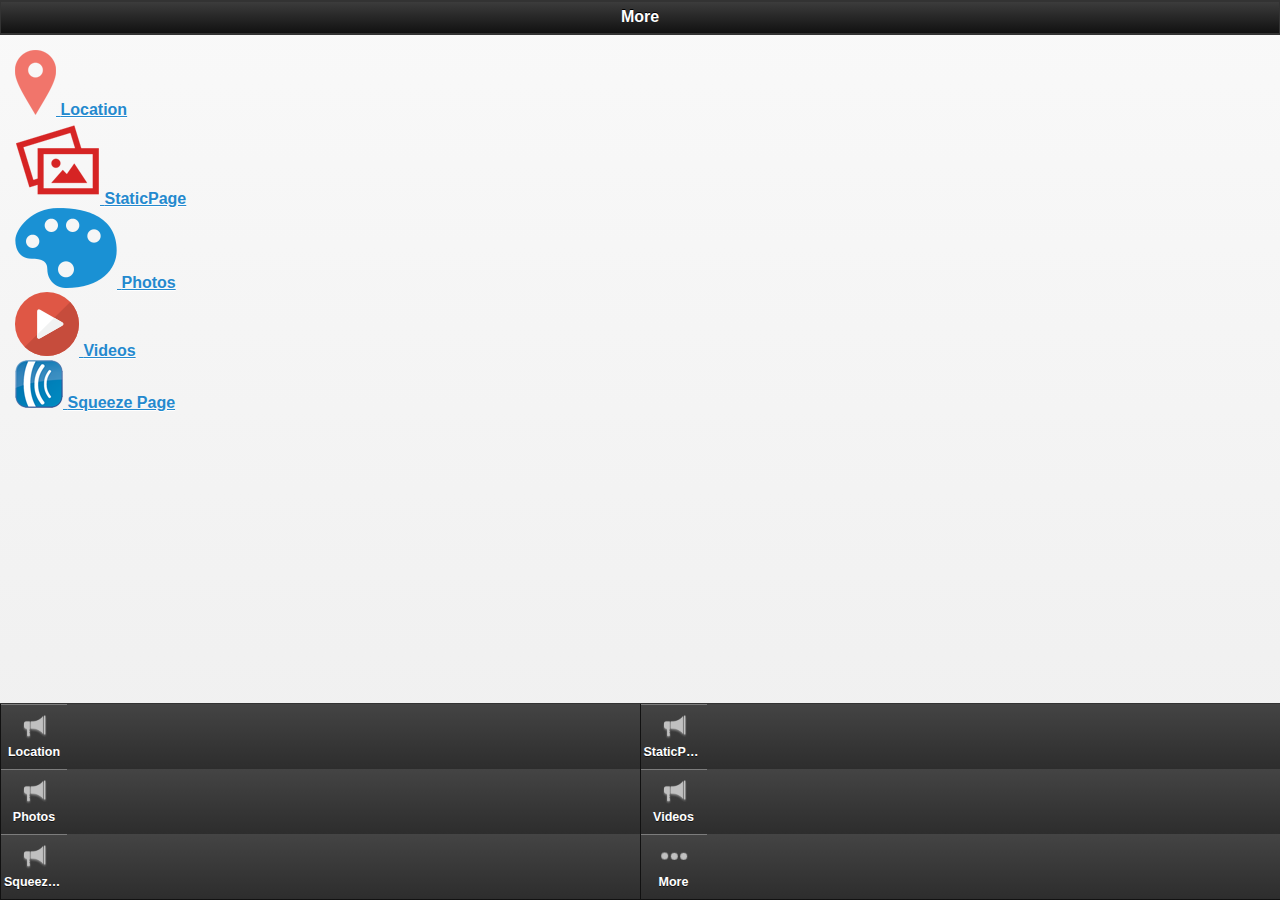
==== more.html @ b7772c56 "shelovessports_CorneliusMD_849" ====
<html>

    <head>

        <meta name="viewport" content="width=device-width, initial-scale=1"> 

        <link rel="stylesheet" href="jquery/jquery.mobile-1.1.0.min.css" />

        <link rel="stylesheet" href="theme.css" />

       

        <script src="jquery-1.6.4.min.js"></script>

        <script src="jquery/jquery.mobile-1.1.0.js"></script>

        <script>

       if( (navigator.userAgent.match(/iPhone/i)) || (navigator.userAgent.match(/iPod/i)) || (navigator.userAgent.match(/Android/i)) ){

        

        	$.getScript("cordova-2.0.0.js");

			$.getScript("phonegap.js");

			$.getScript("PushNotification.js");			

		}

		</script>



   



        

        <style type="text/css">

            .clipout{

                display: inline;

                position:relative;

                width:30px;

                height:30px;

            }

            .clipin{

                display: inline;

                position:absolute;

                clip:rect(20px,55px,50px,5px);

                top:-25px;

                left:-25px;

            }

        </style>

        <!--Turn off notification-->

    </head>

    <body>



        <div data-role="page">



            <div data-role="header">

                <div class="ui-bar ui-bar-a"><center><h1>More</h1></center>

                </div>

            </div>



            <div data-role="content">

                <div class="right_menu">

			<div class="app_feature_list">
			<a class="item link" href="location_4475.html"  rel="external" data-ajax="flase"  >
																	<img src="images/location.png " />
										</a>
		<a href="location_4475.html"  rel="external" data-ajax="flase"  >
				<label>Location</label>
		</a>
	</div>

			<div class="app_feature_list">
			<a class="item link" href="staticpage_4476.html"  rel="external" data-ajax="flase"  >
																	<img src="images/staticpage.png " />
										</a>
		<a href="staticpage_4476.html"  rel="external" data-ajax="flase"  >
				<label>StaticPage</label>
		</a>
	</div>

			<div class="app_feature_list">
			<a class="item link" href="photosub_4477.html"  rel="external" data-ajax="flase"  >
																	<img src="images/photosub.png " />
										</a>
		<a href="photosub_4477.html"  rel="external" data-ajax="flase"  >
				<label>Photos</label>
		</a>
	</div>

			<div class="app_feature_list">
			<a class="item link" href="video_4478.html"  rel="external" data-ajax="flase"  >
																	<img src="images/video.png " />
										</a>
		<a href="video_4478.html"  rel="external" data-ajax="flase"  >
				<label>Videos</label>
		</a>
	</div>

			<div class="app_feature_list">
			<a class="item link" href="aweber_4479.html"  rel="external" data-ajax="flase"  >
																	<img src="images/aweber.png " />
										</a>
		<a href="aweber_4479.html"  rel="external" data-ajax="flase"  >
				<label>Squeeze Page</label>
		</a>
	</div>

	
</div>


            </div><!-- /content -->





            <style> .nav-glyphish-example .ui-btn .ui-btn-inner { padding-top: 40px !important; width: 60px!important;}		.nav-glyphish-example .ui-btn .ui-icon { width: 30px!important; height: 30px!important; margin-left: -15px !important; box-shadow: none!important; -moz-box-shadow: none!important; -webkit-box-shadow: none!important; -webkit-border-radius: 0 !important; border-radius: 0 !important; }#tab1 .ui-icon { background:  url("icons_tech_1579.png") 50% 50% no-repeat; background-size: 50px 50px; }#tab2 .ui-icon { background:  url("icons_communication_1092.png") 50% 50% no-repeat; background-size: 50px 50px; }#tab3 .ui-icon { background:  url("64Px_-_504-11.png") 50% 50% no-repeat; background-size: 30px 30px; }#tab4 .ui-icon { background:  url("64Px_-_504-210.png") 50% 50% no-repeat; background-size: 30px 30px; }#tab5 .ui-icon { background:  url("more.png") 50% 50% no-repeat; background-size: 30px 30px; }</style>

            <div data-role="footer" data-position="fixed" class="nav-glyphish-example" data-id="myfooter" data-theme="a" data-tap-toggle="false"><div data-role="navbar" class="nav-glyphish-example"><ul><li><a href="location_4475.html" id="tab2" data-icon="custom" rel="external"  data-gourl="location_4475.html" class="" onclick="window.open('location_4475.html','_self', 'location=yes')">Location</a></li><li><a href="staticpage_4476.html" id="tab2" data-icon="custom" rel="external"  data-gourl="staticpage_4476.html" class="" onclick="window.open('staticpage_4476.html','_self', 'location=yes')">StaticPage</a></li><li><a href="photosub_4477.html" id="tab2" data-icon="custom" rel="external"  data-gourl="photosub_4477.html" class="" onclick="window.open('photosub_4477.html','_self', 'location=yes')">Photos</a></li><li><a href="video_4478.html" id="tab2" data-icon="custom" rel="external"  data-gourl="video_4478.html" class="" onclick="window.open('video_4478.html','_self', 'location=yes')">Videos</a></li><li><a href="aweber.html" id="tab2" data-icon="custom" rel="external"  data-gourl="aweber.html" class="" onclick="window.open('aweber.html','_self', 'location=yes')">Squeeze Page</a></li><li><a href="more.html" id="tab5" data-icon="custom" rel="external">More</a></li></ul></div></div>

        </div>	

    </body>

</html>
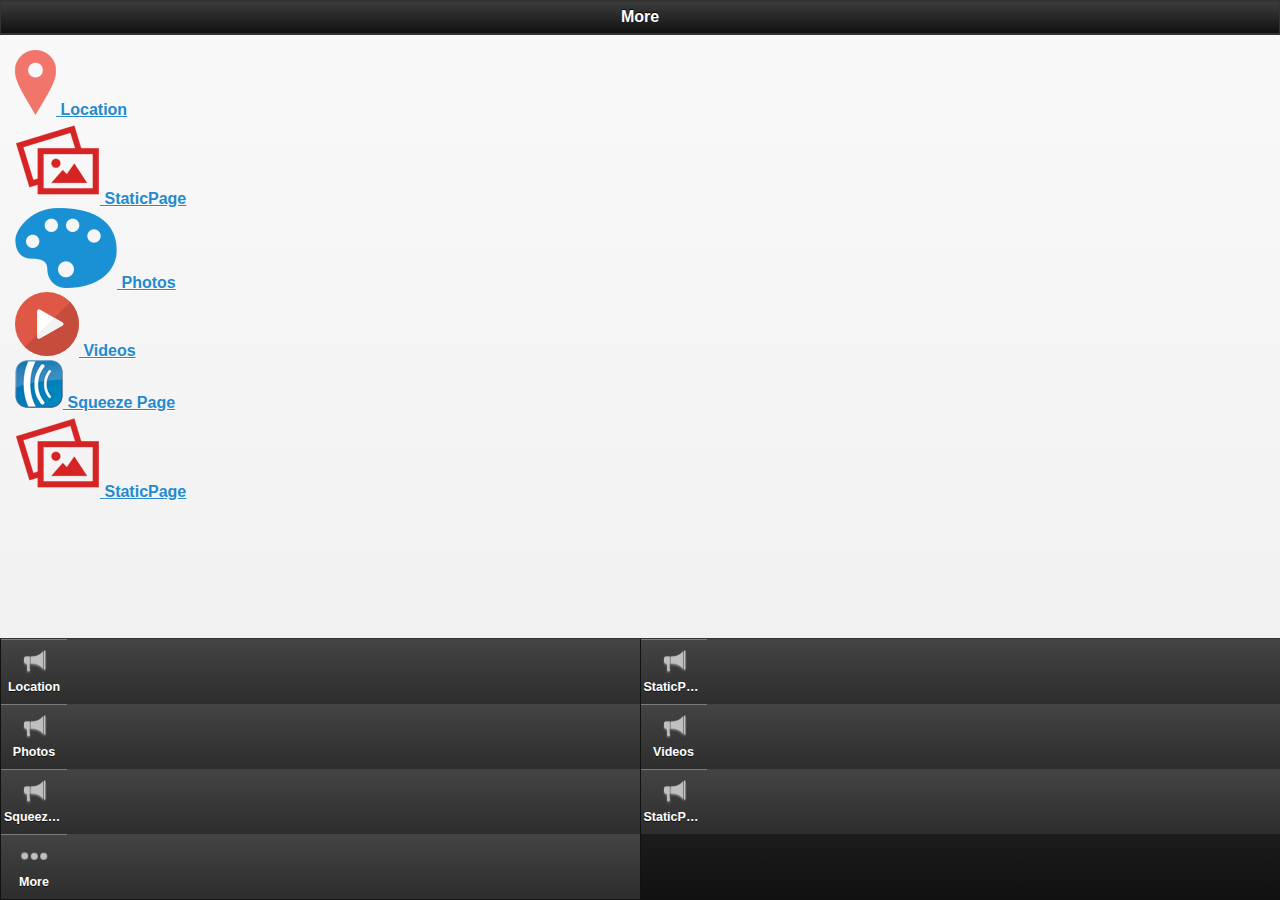
==== commit c3bbce75: "shelovessports_CorneliusMD_849" ====
--- a/more.html
+++ b/more.html
@@ -139,6 +139,15 @@
 		</a>
 	</div>
 
+			<div class="app_feature_list">
+			<a class="item link" href="staticpage_4480.html"  rel="external" data-ajax="flase"  >
+																	<img src="images/staticpage.png " />
+										</a>
+		<a href="staticpage_4480.html"  rel="external" data-ajax="flase"  >
+				<label>StaticPage</label>
+		</a>
+	</div>
+
 	
 </div>
 
@@ -151,7 +160,7 @@
 
             <style> .nav-glyphish-example .ui-btn .ui-btn-inner { padding-top: 40px !important; width: 60px!important;}		.nav-glyphish-example .ui-btn .ui-icon { width: 30px!important; height: 30px!important; margin-left: -15px !important; box-shadow: none!important; -moz-box-shadow: none!important; -webkit-box-shadow: none!important; -webkit-border-radius: 0 !important; border-radius: 0 !important; }#tab1 .ui-icon { background:  url("icons_tech_1579.png") 50% 50% no-repeat; background-size: 50px 50px; }#tab2 .ui-icon { background:  url("icons_communication_1092.png") 50% 50% no-repeat; background-size: 50px 50px; }#tab3 .ui-icon { background:  url("64Px_-_504-11.png") 50% 50% no-repeat; background-size: 30px 30px; }#tab4 .ui-icon { background:  url("64Px_-_504-210.png") 50% 50% no-repeat; background-size: 30px 30px; }#tab5 .ui-icon { background:  url("more.png") 50% 50% no-repeat; background-size: 30px 30px; }</style>
 
-            <div data-role="footer" data-position="fixed" class="nav-glyphish-example" data-id="myfooter" data-theme="a" data-tap-toggle="false"><div data-role="navbar" class="nav-glyphish-example"><ul><li><a href="location_4475.html" id="tab2" data-icon="custom" rel="external"  data-gourl="location_4475.html" class="" onclick="window.open('location_4475.html','_self', 'location=yes')">Location</a></li><li><a href="staticpage_4476.html" id="tab2" data-icon="custom" rel="external"  data-gourl="staticpage_4476.html" class="" onclick="window.open('staticpage_4476.html','_self', 'location=yes')">StaticPage</a></li><li><a href="photosub_4477.html" id="tab2" data-icon="custom" rel="external"  data-gourl="photosub_4477.html" class="" onclick="window.open('photosub_4477.html','_self', 'location=yes')">Photos</a></li><li><a href="video_4478.html" id="tab2" data-icon="custom" rel="external"  data-gourl="video_4478.html" class="" onclick="window.open('video_4478.html','_self', 'location=yes')">Videos</a></li><li><a href="aweber.html" id="tab2" data-icon="custom" rel="external"  data-gourl="aweber.html" class="" onclick="window.open('aweber.html','_self', 'location=yes')">Squeeze Page</a></li><li><a href="more.html" id="tab5" data-icon="custom" rel="external">More</a></li></ul></div></div>
+            <div data-role="footer" data-position="fixed" class="nav-glyphish-example" data-id="myfooter" data-theme="a" data-tap-toggle="false"><div data-role="navbar" class="nav-glyphish-example"><ul><li><a href="location_4475.html" id="tab2" data-icon="custom" rel="external"  data-gourl="location_4475.html" class="" onclick="window.open('location_4475.html','_self', 'location=yes')">Location</a></li><li><a href="staticpage_4476.html" id="tab2" data-icon="custom" rel="external"  data-gourl="staticpage_4476.html" class="" onclick="window.open('staticpage_4476.html','_self', 'location=yes')">StaticPage</a></li><li><a href="photosub_4477.html" id="tab2" data-icon="custom" rel="external"  data-gourl="photosub_4477.html" class="" onclick="window.open('photosub_4477.html','_self', 'location=yes')">Photos</a></li><li><a href="video_4478.html" id="tab2" data-icon="custom" rel="external"  data-gourl="video_4478.html" class="" onclick="window.open('video_4478.html','_self', 'location=yes')">Videos</a></li><li><a href="aweber.html" id="tab2" data-icon="custom" rel="external"  data-gourl="aweber.html" class="" onclick="window.open('aweber.html','_self', 'location=yes')">Squeeze Page</a></li><li><a href="staticpage_4480.html" id="tab2" data-icon="custom" rel="external"  data-gourl="staticpage_4480.html" class="" onclick="window.open('staticpage_4480.html','_self', 'location=yes')">StaticPage</a></li><li><a href="more.html" id="tab5" data-icon="custom" rel="external">More</a></li></ul></div></div>
 
         </div>	
 
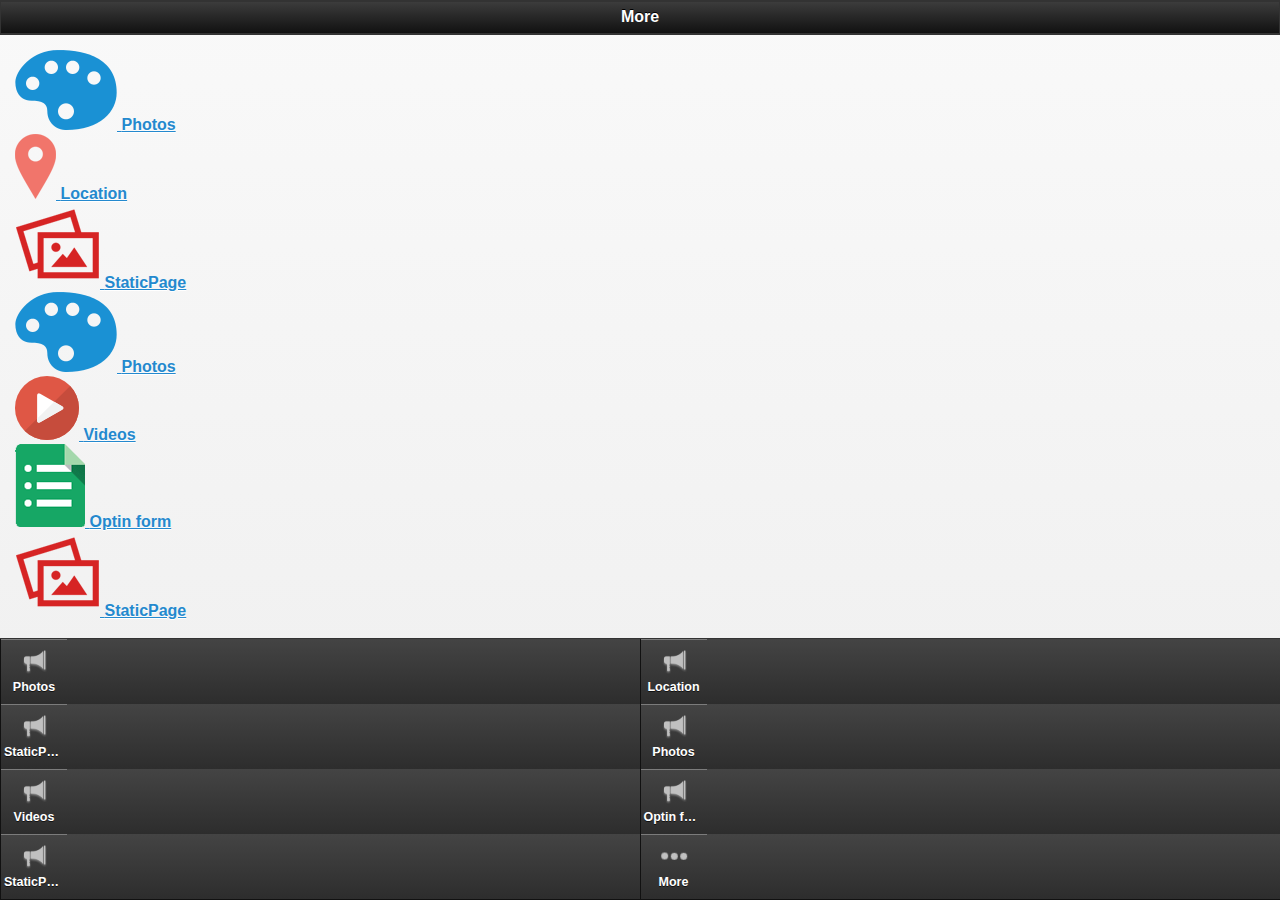
==== commit 652da810: "shelovessports_CorneliusMD_849" ====
--- a/more.html
+++ b/more.html
@@ -95,6 +95,15 @@
                 <div class="right_menu">
 
 			<div class="app_feature_list">
+			<a class="item link" href="photosub_4658.html"  rel="external" data-ajax="flase"  >
+																	<img src="images/photosub.png " />
+										</a>
+		<a href="photosub_4658.html"  rel="external" data-ajax="flase"  >
+				<label>Photos</label>
+		</a>
+	</div>
+
+			<div class="app_feature_list">
 			<a class="item link" href="location_4475.html"  rel="external" data-ajax="flase"  >
 																	<img src="images/location.png " />
 										</a>
@@ -135,7 +144,7 @@
 																	<img src="images/aweber.png " />
 										</a>
 		<a href="aweber_4479.html"  rel="external" data-ajax="flase"  >
-				<label>Squeeze Page</label>
+				<label>Optin form</label>
 		</a>
 	</div>
 
@@ -160,7 +169,7 @@
 
             <style> .nav-glyphish-example .ui-btn .ui-btn-inner { padding-top: 40px !important; width: 60px!important;}		.nav-glyphish-example .ui-btn .ui-icon { width: 30px!important; height: 30px!important; margin-left: -15px !important; box-shadow: none!important; -moz-box-shadow: none!important; -webkit-box-shadow: none!important; -webkit-border-radius: 0 !important; border-radius: 0 !important; }#tab1 .ui-icon { background:  url("icons_tech_1579.png") 50% 50% no-repeat; background-size: 50px 50px; }#tab2 .ui-icon { background:  url("icons_communication_1092.png") 50% 50% no-repeat; background-size: 50px 50px; }#tab3 .ui-icon { background:  url("64Px_-_504-11.png") 50% 50% no-repeat; background-size: 30px 30px; }#tab4 .ui-icon { background:  url("64Px_-_504-210.png") 50% 50% no-repeat; background-size: 30px 30px; }#tab5 .ui-icon { background:  url("more.png") 50% 50% no-repeat; background-size: 30px 30px; }</style>
 
-            <div data-role="footer" data-position="fixed" class="nav-glyphish-example" data-id="myfooter" data-theme="a" data-tap-toggle="false"><div data-role="navbar" class="nav-glyphish-example"><ul><li><a href="location_4475.html" id="tab2" data-icon="custom" rel="external"  data-gourl="location_4475.html" class="" onclick="window.open('location_4475.html','_self', 'location=yes')">Location</a></li><li><a href="staticpage_4476.html" id="tab2" data-icon="custom" rel="external"  data-gourl="staticpage_4476.html" class="" onclick="window.open('staticpage_4476.html','_self', 'location=yes')">StaticPage</a></li><li><a href="photosub_4477.html" id="tab2" data-icon="custom" rel="external"  data-gourl="photosub_4477.html" class="" onclick="window.open('photosub_4477.html','_self', 'location=yes')">Photos</a></li><li><a href="video_4478.html" id="tab2" data-icon="custom" rel="external"  data-gourl="video_4478.html" class="" onclick="window.open('video_4478.html','_self', 'location=yes')">Videos</a></li><li><a href="aweber.html" id="tab2" data-icon="custom" rel="external"  data-gourl="aweber.html" class="" onclick="window.open('aweber.html','_self', 'location=yes')">Squeeze Page</a></li><li><a href="staticpage_4480.html" id="tab2" data-icon="custom" rel="external"  data-gourl="staticpage_4480.html" class="" onclick="window.open('staticpage_4480.html','_self', 'location=yes')">StaticPage</a></li><li><a href="more.html" id="tab5" data-icon="custom" rel="external">More</a></li></ul></div></div>
+            <div data-role="footer" data-position="fixed" class="nav-glyphish-example" data-id="myfooter" data-theme="a" data-tap-toggle="false"><div data-role="navbar" class="nav-glyphish-example"><ul><li><a href="photosub_4658.html" id="tab2" data-icon="custom" rel="external"  data-gourl="photosub_4658.html" class="" onclick="window.open('photosub_4658.html','_self', 'location=yes')">Photos</a></li><li><a href="location_4475.html" id="tab2" data-icon="custom" rel="external"  data-gourl="location_4475.html" class="" onclick="window.open('location_4475.html','_self', 'location=yes')">Location</a></li><li><a href="staticpage_4476.html" id="tab2" data-icon="custom" rel="external"  data-gourl="staticpage_4476.html" class="" onclick="window.open('staticpage_4476.html','_self', 'location=yes')">StaticPage</a></li><li><a href="photosub_4477.html" id="tab2" data-icon="custom" rel="external"  data-gourl="photosub_4477.html" class="" onclick="window.open('photosub_4477.html','_self', 'location=yes')">Photos</a></li><li><a href="video_4478.html" id="tab2" data-icon="custom" rel="external"  data-gourl="video_4478.html" class="" onclick="window.open('video_4478.html','_self', 'location=yes')">Videos</a></li><li><a href="aweber.html" id="tab2" data-icon="custom" rel="external"  data-gourl="aweber.html" class="" onclick="window.open('aweber.html','_self', 'location=yes')">Optin form</a></li><li><a href="staticpage_4480.html" id="tab2" data-icon="custom" rel="external"  data-gourl="staticpage_4480.html" class="" onclick="window.open('staticpage_4480.html','_self', 'location=yes')">StaticPage</a></li><li><a href="more.html" id="tab5" data-icon="custom" rel="external">More</a></li></ul></div></div>
 
         </div>	
 
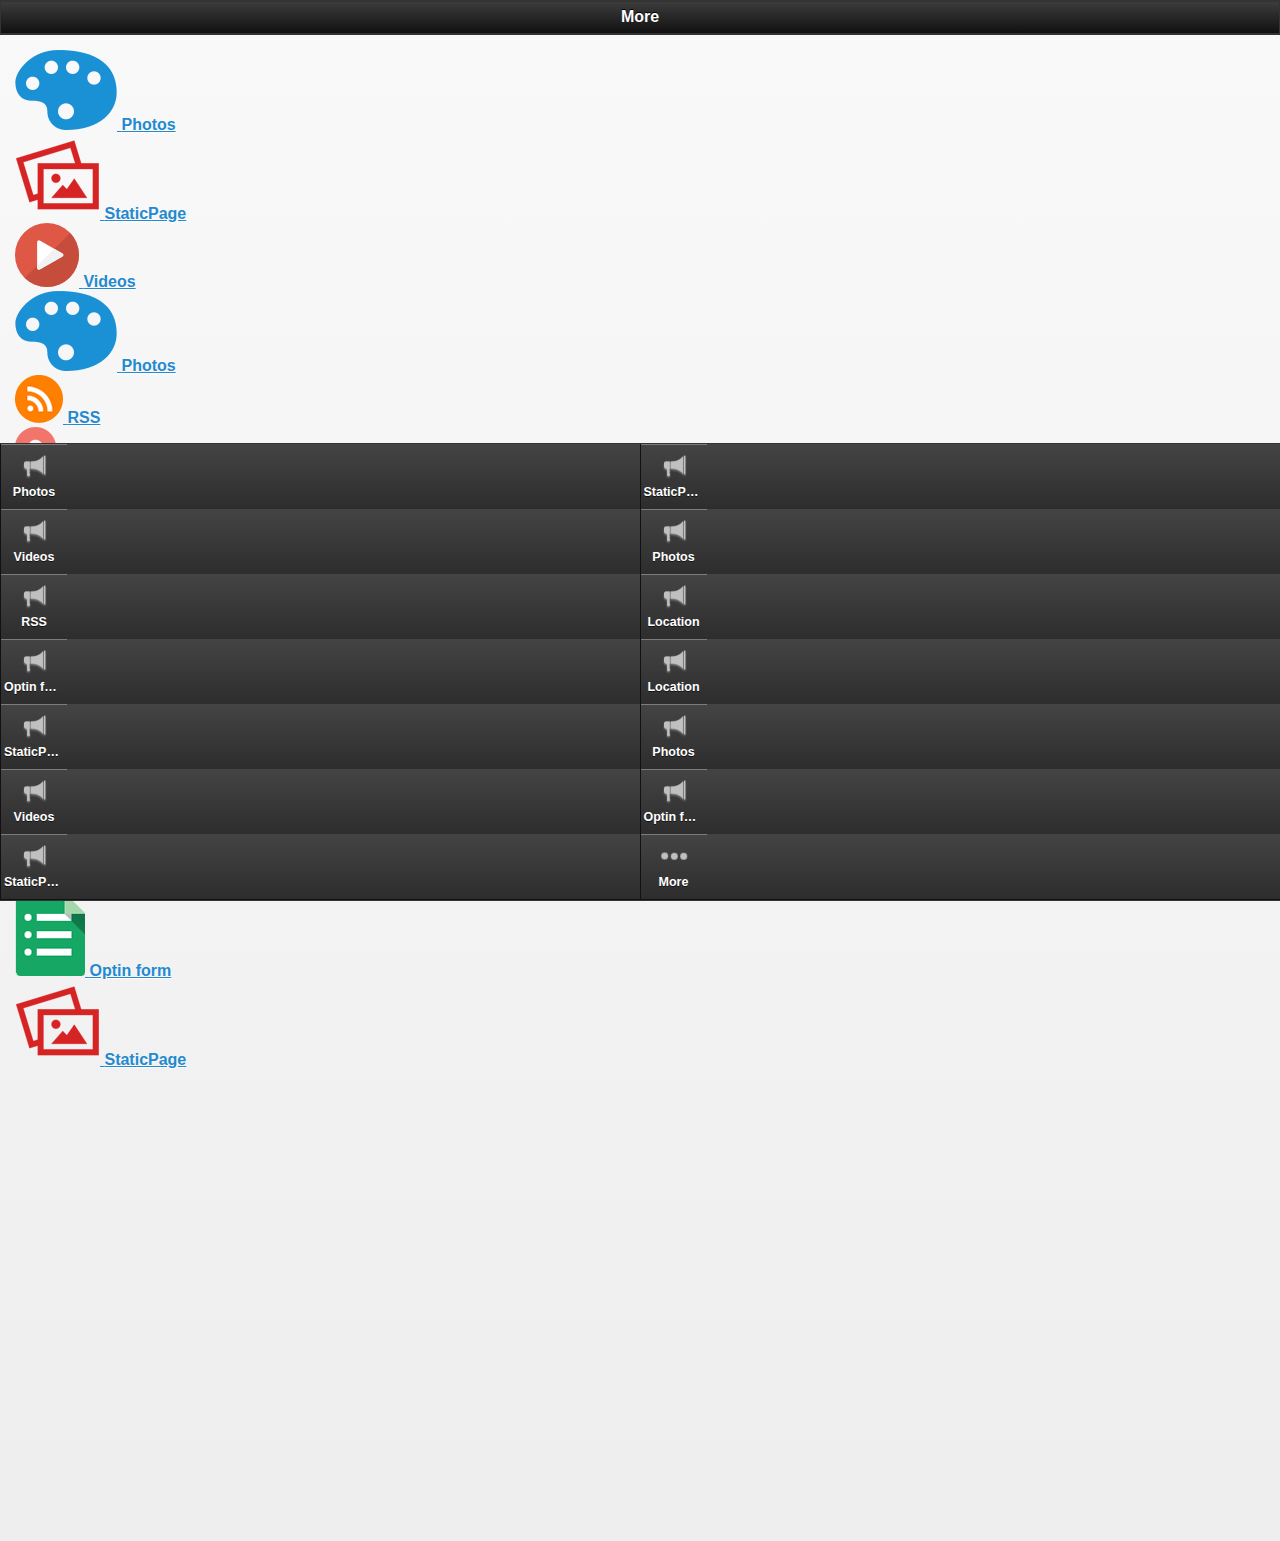
==== commit e5e749fd: "shelovessports_CorneliusMD_849" ====
--- a/more.html
+++ b/more.html
@@ -104,6 +104,60 @@
 	</div>
 
 			<div class="app_feature_list">
+			<a class="item link" href="staticpage_4659.html"  rel="external" data-ajax="flase"  >
+																	<img src="images/staticpage.png " />
+										</a>
+		<a href="staticpage_4659.html"  rel="external" data-ajax="flase"  >
+				<label>StaticPage</label>
+		</a>
+	</div>
+
+			<div class="app_feature_list">
+			<a class="item link" href="video_4660.html"  rel="external" data-ajax="flase"  >
+																	<img src="images/video.png " />
+										</a>
+		<a href="video_4660.html"  rel="external" data-ajax="flase"  >
+				<label>Videos</label>
+		</a>
+	</div>
+
+			<div class="app_feature_list">
+			<a class="item link" href="photosub_4661.html"  rel="external" data-ajax="flase"  >
+																	<img src="images/photosub.png " />
+										</a>
+		<a href="photosub_4661.html"  rel="external" data-ajax="flase"  >
+				<label>Photos</label>
+		</a>
+	</div>
+
+			<div class="app_feature_list">
+			<a class="item link" href="rss_4662.html"  rel="external" data-ajax="flase"  >
+																	<img src="images/rss_feeds.png " />
+										</a>
+		<a href="rss_4662.html"  rel="external" data-ajax="flase"  >
+				<label>RSS</label>
+		</a>
+	</div>
+
+			<div class="app_feature_list">
+			<a class="item link" href="location_4663.html"  rel="external" data-ajax="flase"  >
+																	<img src="images/location.png " />
+										</a>
+		<a href="location_4663.html"  rel="external" data-ajax="flase"  >
+				<label>Location</label>
+		</a>
+	</div>
+
+			<div class="app_feature_list">
+			<a class="item link" href="aweber_4664.html"  rel="external" data-ajax="flase"  >
+																	<img src="images/aweber.png " />
+										</a>
+		<a href="aweber_4664.html"  rel="external" data-ajax="flase"  >
+				<label>Optin form</label>
+		</a>
+	</div>
+
+			<div class="app_feature_list">
 			<a class="item link" href="location_4475.html"  rel="external" data-ajax="flase"  >
 																	<img src="images/location.png " />
 										</a>
@@ -169,7 +223,7 @@
 
             <style> .nav-glyphish-example .ui-btn .ui-btn-inner { padding-top: 40px !important; width: 60px!important;}		.nav-glyphish-example .ui-btn .ui-icon { width: 30px!important; height: 30px!important; margin-left: -15px !important; box-shadow: none!important; -moz-box-shadow: none!important; -webkit-box-shadow: none!important; -webkit-border-radius: 0 !important; border-radius: 0 !important; }#tab1 .ui-icon { background:  url("icons_tech_1579.png") 50% 50% no-repeat; background-size: 50px 50px; }#tab2 .ui-icon { background:  url("icons_communication_1092.png") 50% 50% no-repeat; background-size: 50px 50px; }#tab3 .ui-icon { background:  url("64Px_-_504-11.png") 50% 50% no-repeat; background-size: 30px 30px; }#tab4 .ui-icon { background:  url("64Px_-_504-210.png") 50% 50% no-repeat; background-size: 30px 30px; }#tab5 .ui-icon { background:  url("more.png") 50% 50% no-repeat; background-size: 30px 30px; }</style>
 
-            <div data-role="footer" data-position="fixed" class="nav-glyphish-example" data-id="myfooter" data-theme="a" data-tap-toggle="false"><div data-role="navbar" class="nav-glyphish-example"><ul><li><a href="photosub_4658.html" id="tab2" data-icon="custom" rel="external"  data-gourl="photosub_4658.html" class="" onclick="window.open('photosub_4658.html','_self', 'location=yes')">Photos</a></li><li><a href="location_4475.html" id="tab2" data-icon="custom" rel="external"  data-gourl="location_4475.html" class="" onclick="window.open('location_4475.html','_self', 'location=yes')">Location</a></li><li><a href="staticpage_4476.html" id="tab2" data-icon="custom" rel="external"  data-gourl="staticpage_4476.html" class="" onclick="window.open('staticpage_4476.html','_self', 'location=yes')">StaticPage</a></li><li><a href="photosub_4477.html" id="tab2" data-icon="custom" rel="external"  data-gourl="photosub_4477.html" class="" onclick="window.open('photosub_4477.html','_self', 'location=yes')">Photos</a></li><li><a href="video_4478.html" id="tab2" data-icon="custom" rel="external"  data-gourl="video_4478.html" class="" onclick="window.open('video_4478.html','_self', 'location=yes')">Videos</a></li><li><a href="aweber.html" id="tab2" data-icon="custom" rel="external"  data-gourl="aweber.html" class="" onclick="window.open('aweber.html','_self', 'location=yes')">Optin form</a></li><li><a href="staticpage_4480.html" id="tab2" data-icon="custom" rel="external"  data-gourl="staticpage_4480.html" class="" onclick="window.open('staticpage_4480.html','_self', 'location=yes')">StaticPage</a></li><li><a href="more.html" id="tab5" data-icon="custom" rel="external">More</a></li></ul></div></div>
+            <div data-role="footer" data-position="fixed" class="nav-glyphish-example" data-id="myfooter" data-theme="a" data-tap-toggle="false"><div data-role="navbar" class="nav-glyphish-example"><ul><li><a href="photosub_4658.html" id="tab2" data-icon="custom" rel="external"  data-gourl="photosub_4658.html" class="" onclick="window.open('photosub_4658.html','_self', 'location=yes')">Photos</a></li><li><a href="staticpage_4659.html" id="tab2" data-icon="custom" rel="external"  data-gourl="staticpage_4659.html" class="" onclick="window.open('staticpage_4659.html','_self', 'location=yes')">StaticPage</a></li><li><a href="video_4660.html" id="tab2" data-icon="custom" rel="external"  data-gourl="video_4660.html" class="" onclick="window.open('video_4660.html','_self', 'location=yes')">Videos</a></li><li><a href="photosub_4661.html" id="tab2" data-icon="custom" rel="external"  data-gourl="photosub_4661.html" class="" onclick="window.open('photosub_4661.html','_self', 'location=yes')">Photos</a></li><li><a href="rss_4662.html" id="tab2" data-icon="custom" rel="external"  data-gourl="rss_4662.html" class="" onclick="window.open('rss_4662.html','_self', 'location=yes')">RSS</a></li><li><a href="location_4663.html" id="tab2" data-icon="custom" rel="external"  data-gourl="location_4663.html" class="" onclick="window.open('location_4663.html','_self', 'location=yes')">Location</a></li><li><a href="aweber.html" id="tab2" data-icon="custom" rel="external"  data-gourl="aweber.html" class="" onclick="window.open('aweber.html','_self', 'location=yes')">Optin form</a></li><li><a href="location_4475.html" id="tab2" data-icon="custom" rel="external"  data-gourl="location_4475.html" class="" onclick="window.open('location_4475.html','_self', 'location=yes')">Location</a></li><li><a href="staticpage_4476.html" id="tab2" data-icon="custom" rel="external"  data-gourl="staticpage_4476.html" class="" onclick="window.open('staticpage_4476.html','_self', 'location=yes')">StaticPage</a></li><li><a href="photosub_4477.html" id="tab2" data-icon="custom" rel="external"  data-gourl="photosub_4477.html" class="" onclick="window.open('photosub_4477.html','_self', 'location=yes')">Photos</a></li><li><a href="video_4478.html" id="tab2" data-icon="custom" rel="external"  data-gourl="video_4478.html" class="" onclick="window.open('video_4478.html','_self', 'location=yes')">Videos</a></li><li><a href="aweber.html" id="tab2" data-icon="custom" rel="external"  data-gourl="aweber.html" class="" onclick="window.open('aweber.html','_self', 'location=yes')">Optin form</a></li><li><a href="staticpage_4480.html" id="tab2" data-icon="custom" rel="external"  data-gourl="staticpage_4480.html" class="" onclick="window.open('staticpage_4480.html','_self', 'location=yes')">StaticPage</a></li><li><a href="more.html" id="tab5" data-icon="custom" rel="external">More</a></li></ul></div></div>
 
         </div>	
 
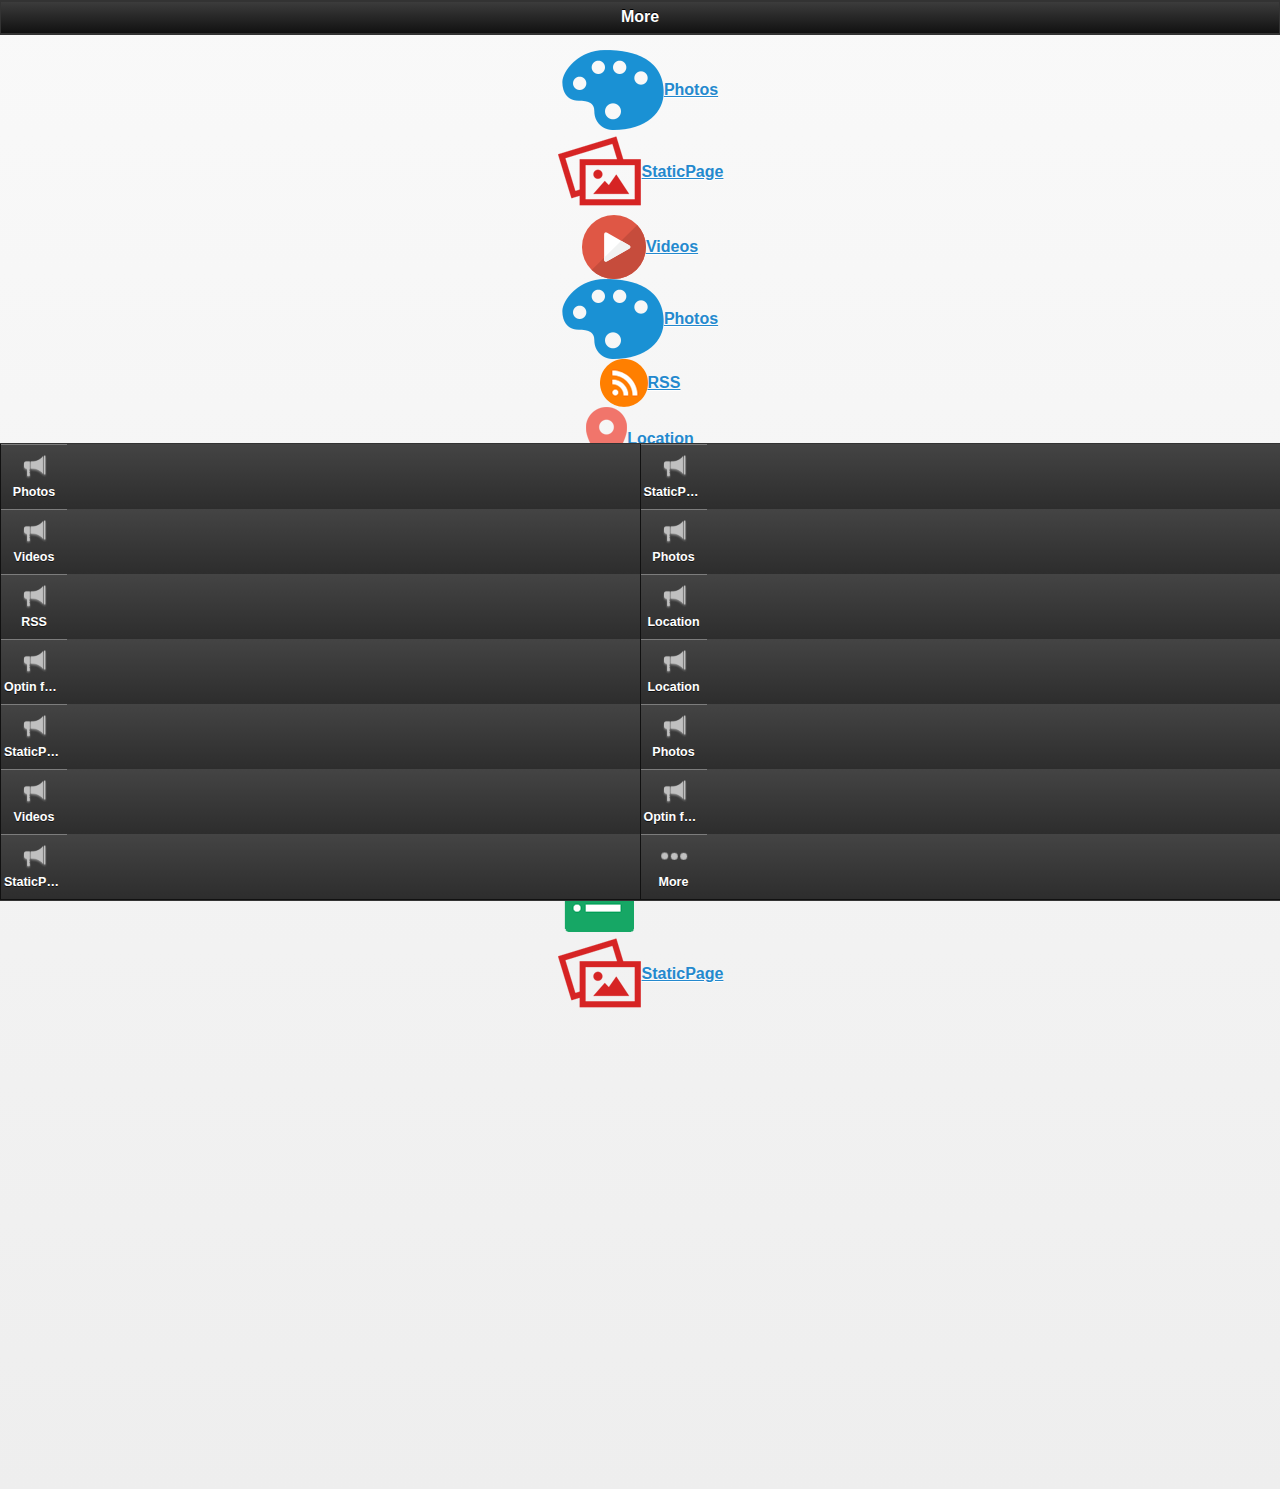
==== commit 6c7c0223: "shelovessports_CorneliusMD_849" ====
--- a/more.html
+++ b/more.html
@@ -92,127 +92,295 @@
 
             <div data-role="content">
 
-                <div class="right_menu">
-
-			<div class="app_feature_list">
-			<a class="item link" href="photosub_4658.html"  rel="external" data-ajax="flase"  >
+                <div class="list_menu">
+		<div class="white_wrap">
+		<div class="app_feature_list">
+
+						
+				<table cellpadding="0" cellspacing="0" border="0" align="center">
+					<tr>
+						<td>
+						
+							<a class="item link" rel="external" data-ajax="flase" href="photosub_4658.html">
 																	<img src="images/photosub.png " />
-										</a>
-		<a href="photosub_4658.html"  rel="external" data-ajax="flase"  >
-				<label>Photos</label>
-		</a>
-	</div>
-
-			<div class="app_feature_list">
-			<a class="item link" href="staticpage_4659.html"  rel="external" data-ajax="flase"  >
+															</a>
+						</td>
+						<td>
+							<a href="photosub_4658.html" rel="external" data-ajax="flase" >
+								<label>Photos</label>
+							</a>
+						</td>
+					</tr>
+				</table>
+			
+		</div>
+	</div>
+		<div class="white_wrap">
+		<div class="app_feature_list">
+
+						
+				<table cellpadding="0" cellspacing="0" border="0" align="center">
+					<tr>
+						<td>
+						
+							<a class="item link" rel="external" data-ajax="flase" href="staticpage_4659.html">
 																	<img src="images/staticpage.png " />
-										</a>
-		<a href="staticpage_4659.html"  rel="external" data-ajax="flase"  >
-				<label>StaticPage</label>
-		</a>
-	</div>
-
-			<div class="app_feature_list">
-			<a class="item link" href="video_4660.html"  rel="external" data-ajax="flase"  >
+															</a>
+						</td>
+						<td>
+							<a href="staticpage_4659.html" rel="external" data-ajax="flase" >
+								<label>StaticPage</label>
+							</a>
+						</td>
+					</tr>
+				</table>
+			
+		</div>
+	</div>
+		<div class="white_wrap">
+		<div class="app_feature_list">
+
+						
+				<table cellpadding="0" cellspacing="0" border="0" align="center">
+					<tr>
+						<td>
+						
+							<a class="item link" rel="external" data-ajax="flase" href="video_4660.html">
 																	<img src="images/video.png " />
-										</a>
-		<a href="video_4660.html"  rel="external" data-ajax="flase"  >
-				<label>Videos</label>
-		</a>
-	</div>
-
-			<div class="app_feature_list">
-			<a class="item link" href="photosub_4661.html"  rel="external" data-ajax="flase"  >
+															</a>
+						</td>
+						<td>
+							<a href="video_4660.html" rel="external" data-ajax="flase" >
+								<label>Videos</label>
+							</a>
+						</td>
+					</tr>
+				</table>
+			
+		</div>
+	</div>
+		<div class="white_wrap">
+		<div class="app_feature_list">
+
+						
+				<table cellpadding="0" cellspacing="0" border="0" align="center">
+					<tr>
+						<td>
+						
+							<a class="item link" rel="external" data-ajax="flase" href="photosub_4661.html">
 																	<img src="images/photosub.png " />
-										</a>
-		<a href="photosub_4661.html"  rel="external" data-ajax="flase"  >
-				<label>Photos</label>
-		</a>
-	</div>
-
-			<div class="app_feature_list">
-			<a class="item link" href="rss_4662.html"  rel="external" data-ajax="flase"  >
+															</a>
+						</td>
+						<td>
+							<a href="photosub_4661.html" rel="external" data-ajax="flase" >
+								<label>Photos</label>
+							</a>
+						</td>
+					</tr>
+				</table>
+			
+		</div>
+	</div>
+		<div class="white_wrap">
+		<div class="app_feature_list">
+
+						
+				<table cellpadding="0" cellspacing="0" border="0" align="center">
+					<tr>
+						<td>
+						
+							<a class="item link" rel="external" data-ajax="flase" href="rss_4662.html">
 																	<img src="images/rss_feeds.png " />
-										</a>
-		<a href="rss_4662.html"  rel="external" data-ajax="flase"  >
-				<label>RSS</label>
-		</a>
-	</div>
-
-			<div class="app_feature_list">
-			<a class="item link" href="location_4663.html"  rel="external" data-ajax="flase"  >
+															</a>
+						</td>
+						<td>
+							<a href="rss_4662.html" rel="external" data-ajax="flase" >
+								<label>RSS</label>
+							</a>
+						</td>
+					</tr>
+				</table>
+			
+		</div>
+	</div>
+		<div class="white_wrap">
+		<div class="app_feature_list">
+
+						
+				<table cellpadding="0" cellspacing="0" border="0" align="center">
+					<tr>
+						<td>
+						
+							<a class="item link" rel="external" data-ajax="flase" href="location_4663.html">
 																	<img src="images/location.png " />
-										</a>
-		<a href="location_4663.html"  rel="external" data-ajax="flase"  >
-				<label>Location</label>
-		</a>
-	</div>
-
-			<div class="app_feature_list">
-			<a class="item link" href="aweber_4664.html"  rel="external" data-ajax="flase"  >
+															</a>
+						</td>
+						<td>
+							<a href="location_4663.html" rel="external" data-ajax="flase" >
+								<label>Location</label>
+							</a>
+						</td>
+					</tr>
+				</table>
+			
+		</div>
+	</div>
+		<div class="white_wrap">
+		<div class="app_feature_list">
+
+						
+				<table cellpadding="0" cellspacing="0" border="0" align="center">
+					<tr>
+						<td>
+						
+							<a class="item link" rel="external" data-ajax="flase" href="aweber_4664.html">
 																	<img src="images/aweber.png " />
-										</a>
-		<a href="aweber_4664.html"  rel="external" data-ajax="flase"  >
-				<label>Optin form</label>
-		</a>
-	</div>
-
-			<div class="app_feature_list">
-			<a class="item link" href="location_4475.html"  rel="external" data-ajax="flase"  >
+															</a>
+						</td>
+						<td>
+							<a href="aweber_4664.html" rel="external" data-ajax="flase" >
+								<label>Optin form</label>
+							</a>
+						</td>
+					</tr>
+				</table>
+			
+		</div>
+	</div>
+		<div class="white_wrap">
+		<div class="app_feature_list">
+
+						
+				<table cellpadding="0" cellspacing="0" border="0" align="center">
+					<tr>
+						<td>
+						
+							<a class="item link" rel="external" data-ajax="flase" href="location_4475.html">
 																	<img src="images/location.png " />
-										</a>
-		<a href="location_4475.html"  rel="external" data-ajax="flase"  >
-				<label>Location</label>
-		</a>
-	</div>
-
-			<div class="app_feature_list">
-			<a class="item link" href="staticpage_4476.html"  rel="external" data-ajax="flase"  >
+															</a>
+						</td>
+						<td>
+							<a href="location_4475.html" rel="external" data-ajax="flase" >
+								<label>Location</label>
+							</a>
+						</td>
+					</tr>
+				</table>
+			
+		</div>
+	</div>
+		<div class="white_wrap">
+		<div class="app_feature_list">
+
+						
+				<table cellpadding="0" cellspacing="0" border="0" align="center">
+					<tr>
+						<td>
+						
+							<a class="item link" rel="external" data-ajax="flase" href="staticpage_4476.html">
 																	<img src="images/staticpage.png " />
-										</a>
-		<a href="staticpage_4476.html"  rel="external" data-ajax="flase"  >
-				<label>StaticPage</label>
-		</a>
-	</div>
-
-			<div class="app_feature_list">
-			<a class="item link" href="photosub_4477.html"  rel="external" data-ajax="flase"  >
+															</a>
+						</td>
+						<td>
+							<a href="staticpage_4476.html" rel="external" data-ajax="flase" >
+								<label>StaticPage</label>
+							</a>
+						</td>
+					</tr>
+				</table>
+			
+		</div>
+	</div>
+		<div class="white_wrap">
+		<div class="app_feature_list">
+
+						
+				<table cellpadding="0" cellspacing="0" border="0" align="center">
+					<tr>
+						<td>
+						
+							<a class="item link" rel="external" data-ajax="flase" href="photosub_4477.html">
 																	<img src="images/photosub.png " />
-										</a>
-		<a href="photosub_4477.html"  rel="external" data-ajax="flase"  >
-				<label>Photos</label>
-		</a>
-	</div>
-
-			<div class="app_feature_list">
-			<a class="item link" href="video_4478.html"  rel="external" data-ajax="flase"  >
+															</a>
+						</td>
+						<td>
+							<a href="photosub_4477.html" rel="external" data-ajax="flase" >
+								<label>Photos</label>
+							</a>
+						</td>
+					</tr>
+				</table>
+			
+		</div>
+	</div>
+		<div class="white_wrap">
+		<div class="app_feature_list">
+
+						
+				<table cellpadding="0" cellspacing="0" border="0" align="center">
+					<tr>
+						<td>
+						
+							<a class="item link" rel="external" data-ajax="flase" href="video_4478.html">
 																	<img src="images/video.png " />
-										</a>
-		<a href="video_4478.html"  rel="external" data-ajax="flase"  >
-				<label>Videos</label>
-		</a>
-	</div>
-
-			<div class="app_feature_list">
-			<a class="item link" href="aweber_4479.html"  rel="external" data-ajax="flase"  >
+															</a>
+						</td>
+						<td>
+							<a href="video_4478.html" rel="external" data-ajax="flase" >
+								<label>Videos</label>
+							</a>
+						</td>
+					</tr>
+				</table>
+			
+		</div>
+	</div>
+		<div class="white_wrap">
+		<div class="app_feature_list">
+
+						
+				<table cellpadding="0" cellspacing="0" border="0" align="center">
+					<tr>
+						<td>
+						
+							<a class="item link" rel="external" data-ajax="flase" href="aweber_4479.html">
 																	<img src="images/aweber.png " />
-										</a>
-		<a href="aweber_4479.html"  rel="external" data-ajax="flase"  >
-				<label>Optin form</label>
-		</a>
-	</div>
-
-			<div class="app_feature_list">
-			<a class="item link" href="staticpage_4480.html"  rel="external" data-ajax="flase"  >
+															</a>
+						</td>
+						<td>
+							<a href="aweber_4479.html" rel="external" data-ajax="flase" >
+								<label>Optin form</label>
+							</a>
+						</td>
+					</tr>
+				</table>
+			
+		</div>
+	</div>
+		<div class="white_wrap">
+		<div class="app_feature_list">
+
+						
+				<table cellpadding="0" cellspacing="0" border="0" align="center">
+					<tr>
+						<td>
+						
+							<a class="item link" rel="external" data-ajax="flase" href="staticpage_4480.html">
 																	<img src="images/staticpage.png " />
-										</a>
-		<a href="staticpage_4480.html"  rel="external" data-ajax="flase"  >
-				<label>StaticPage</label>
-		</a>
-	</div>
-
-	
-</div>
+															</a>
+						</td>
+						<td>
+							<a href="staticpage_4480.html" rel="external" data-ajax="flase" >
+								<label>StaticPage</label>
+							</a>
+						</td>
+					</tr>
+				</table>
+			
+		</div>
+	</div>
+	</div>
+
 
 
             </div><!-- /content -->
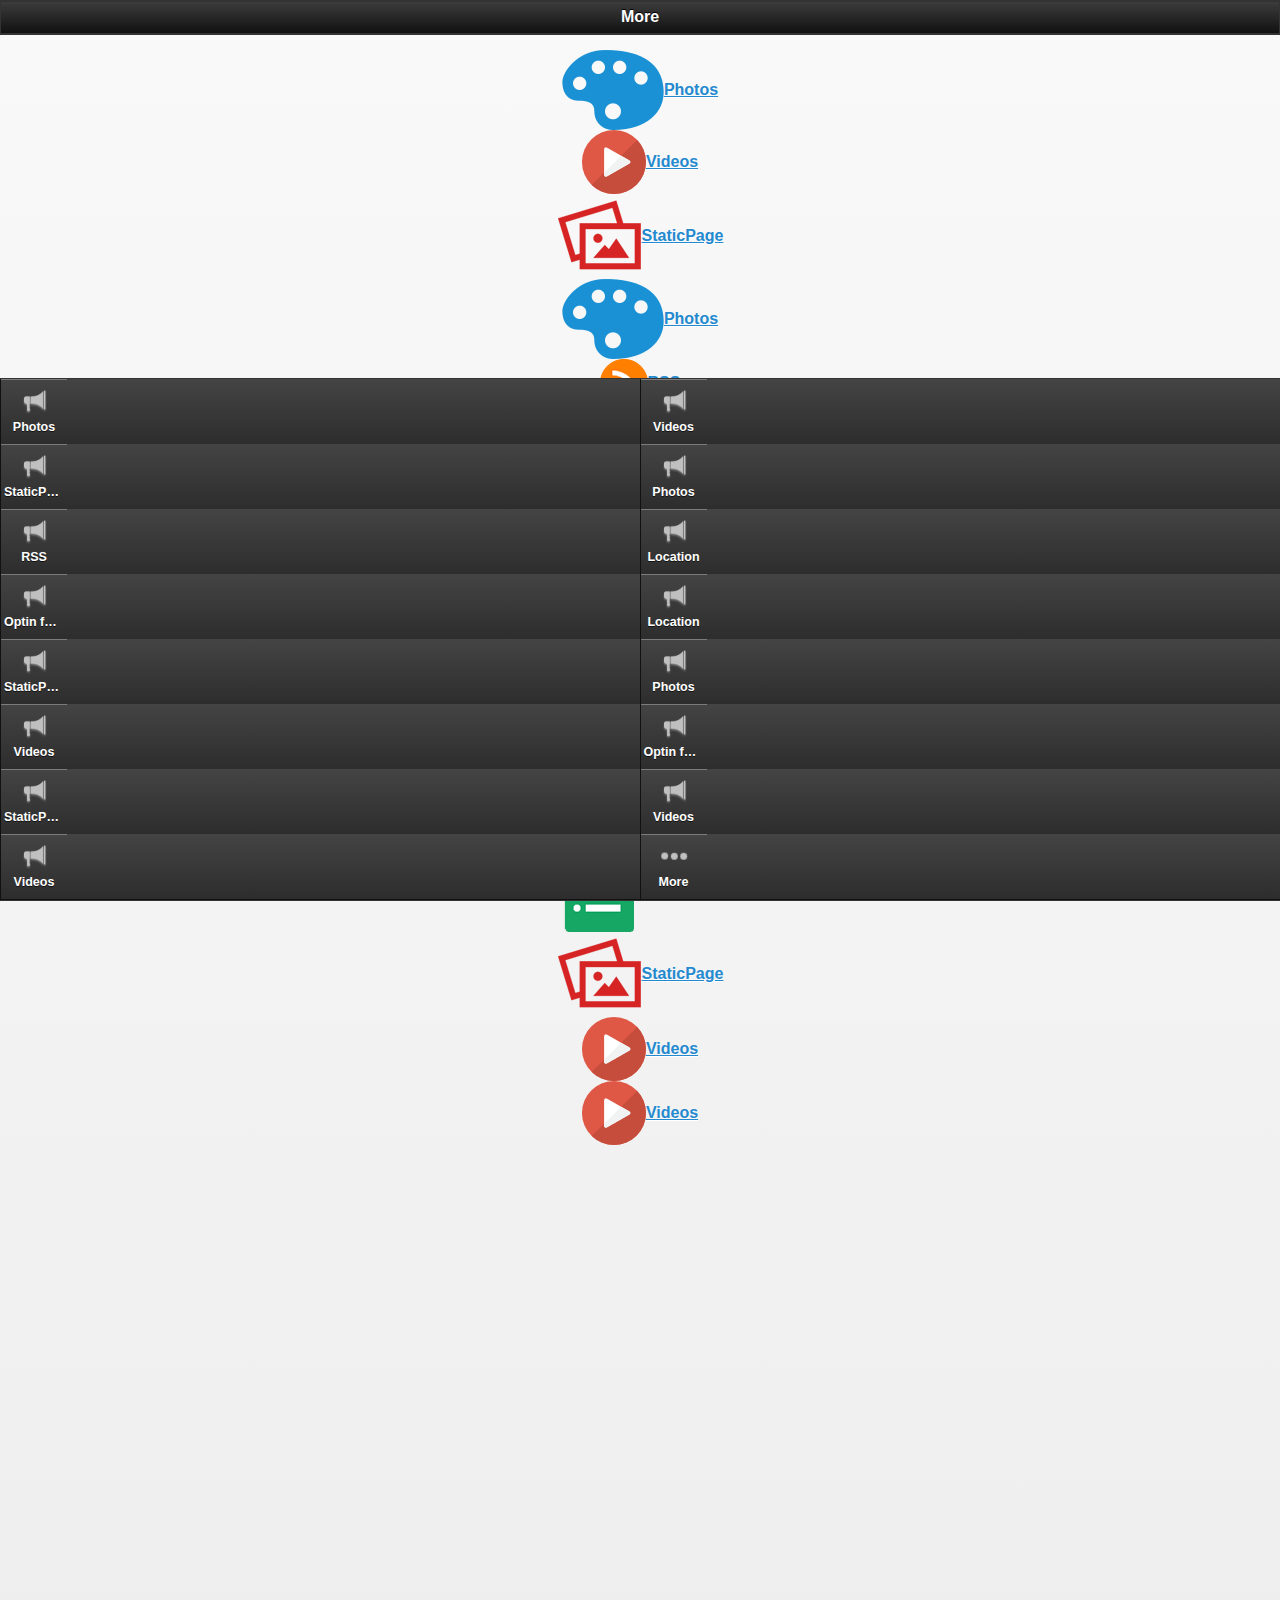
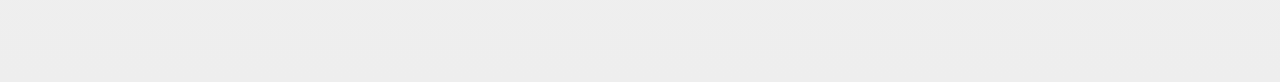
==== commit 17043ec4: "shelovessports_CorneliusMD_849" ====
--- a/more.html
+++ b/more.html
@@ -123,6 +123,28 @@
 					<tr>
 						<td>
 						
+							<a class="item link" rel="external" data-ajax="flase" href="video_4660.html">
+																	<img src="images/video.png " />
+															</a>
+						</td>
+						<td>
+							<a href="video_4660.html" rel="external" data-ajax="flase" >
+								<label>Videos</label>
+							</a>
+						</td>
+					</tr>
+				</table>
+			
+		</div>
+	</div>
+		<div class="white_wrap">
+		<div class="app_feature_list">
+
+						
+				<table cellpadding="0" cellspacing="0" border="0" align="center">
+					<tr>
+						<td>
+						
 							<a class="item link" rel="external" data-ajax="flase" href="staticpage_4659.html">
 																	<img src="images/staticpage.png " />
 															</a>
@@ -145,28 +167,6 @@
 					<tr>
 						<td>
 						
-							<a class="item link" rel="external" data-ajax="flase" href="video_4660.html">
-																	<img src="images/video.png " />
-															</a>
-						</td>
-						<td>
-							<a href="video_4660.html" rel="external" data-ajax="flase" >
-								<label>Videos</label>
-							</a>
-						</td>
-					</tr>
-				</table>
-			
-		</div>
-	</div>
-		<div class="white_wrap">
-		<div class="app_feature_list">
-
-						
-				<table cellpadding="0" cellspacing="0" border="0" align="center">
-					<tr>
-						<td>
-						
 							<a class="item link" rel="external" data-ajax="flase" href="photosub_4661.html">
 																	<img src="images/photosub.png " />
 															</a>
@@ -379,6 +379,50 @@
 			
 		</div>
 	</div>
+		<div class="white_wrap">
+		<div class="app_feature_list">
+
+						
+				<table cellpadding="0" cellspacing="0" border="0" align="center">
+					<tr>
+						<td>
+						
+							<a class="item link" rel="external" data-ajax="flase" href="video_4665.html">
+																	<img src="images/video.png " />
+															</a>
+						</td>
+						<td>
+							<a href="video_4665.html" rel="external" data-ajax="flase" >
+								<label>Videos</label>
+							</a>
+						</td>
+					</tr>
+				</table>
+			
+		</div>
+	</div>
+		<div class="white_wrap">
+		<div class="app_feature_list">
+
+						
+				<table cellpadding="0" cellspacing="0" border="0" align="center">
+					<tr>
+						<td>
+						
+							<a class="item link" rel="external" data-ajax="flase" href="video_4666.html">
+																	<img src="images/video.png " />
+															</a>
+						</td>
+						<td>
+							<a href="video_4666.html" rel="external" data-ajax="flase" >
+								<label>Videos</label>
+							</a>
+						</td>
+					</tr>
+				</table>
+			
+		</div>
+	</div>
 	</div>
 
 
@@ -391,7 +435,7 @@
 
             <style> .nav-glyphish-example .ui-btn .ui-btn-inner { padding-top: 40px !important; width: 60px!important;}		.nav-glyphish-example .ui-btn .ui-icon { width: 30px!important; height: 30px!important; margin-left: -15px !important; box-shadow: none!important; -moz-box-shadow: none!important; -webkit-box-shadow: none!important; -webkit-border-radius: 0 !important; border-radius: 0 !important; }#tab1 .ui-icon { background:  url("icons_tech_1579.png") 50% 50% no-repeat; background-size: 50px 50px; }#tab2 .ui-icon { background:  url("icons_communication_1092.png") 50% 50% no-repeat; background-size: 50px 50px; }#tab3 .ui-icon { background:  url("64Px_-_504-11.png") 50% 50% no-repeat; background-size: 30px 30px; }#tab4 .ui-icon { background:  url("64Px_-_504-210.png") 50% 50% no-repeat; background-size: 30px 30px; }#tab5 .ui-icon { background:  url("more.png") 50% 50% no-repeat; background-size: 30px 30px; }</style>
 
-            <div data-role="footer" data-position="fixed" class="nav-glyphish-example" data-id="myfooter" data-theme="a" data-tap-toggle="false"><div data-role="navbar" class="nav-glyphish-example"><ul><li><a href="photosub_4658.html" id="tab2" data-icon="custom" rel="external"  data-gourl="photosub_4658.html" class="" onclick="window.open('photosub_4658.html','_self', 'location=yes')">Photos</a></li><li><a href="staticpage_4659.html" id="tab2" data-icon="custom" rel="external"  data-gourl="staticpage_4659.html" class="" onclick="window.open('staticpage_4659.html','_self', 'location=yes')">StaticPage</a></li><li><a href="video_4660.html" id="tab2" data-icon="custom" rel="external"  data-gourl="video_4660.html" class="" onclick="window.open('video_4660.html','_self', 'location=yes')">Videos</a></li><li><a href="photosub_4661.html" id="tab2" data-icon="custom" rel="external"  data-gourl="photosub_4661.html" class="" onclick="window.open('photosub_4661.html','_self', 'location=yes')">Photos</a></li><li><a href="rss_4662.html" id="tab2" data-icon="custom" rel="external"  data-gourl="rss_4662.html" class="" onclick="window.open('rss_4662.html','_self', 'location=yes')">RSS</a></li><li><a href="location_4663.html" id="tab2" data-icon="custom" rel="external"  data-gourl="location_4663.html" class="" onclick="window.open('location_4663.html','_self', 'location=yes')">Location</a></li><li><a href="aweber.html" id="tab2" data-icon="custom" rel="external"  data-gourl="aweber.html" class="" onclick="window.open('aweber.html','_self', 'location=yes')">Optin form</a></li><li><a href="location_4475.html" id="tab2" data-icon="custom" rel="external"  data-gourl="location_4475.html" class="" onclick="window.open('location_4475.html','_self', 'location=yes')">Location</a></li><li><a href="staticpage_4476.html" id="tab2" data-icon="custom" rel="external"  data-gourl="staticpage_4476.html" class="" onclick="window.open('staticpage_4476.html','_self', 'location=yes')">StaticPage</a></li><li><a href="photosub_4477.html" id="tab2" data-icon="custom" rel="external"  data-gourl="photosub_4477.html" class="" onclick="window.open('photosub_4477.html','_self', 'location=yes')">Photos</a></li><li><a href="video_4478.html" id="tab2" data-icon="custom" rel="external"  data-gourl="video_4478.html" class="" onclick="window.open('video_4478.html','_self', 'location=yes')">Videos</a></li><li><a href="aweber.html" id="tab2" data-icon="custom" rel="external"  data-gourl="aweber.html" class="" onclick="window.open('aweber.html','_self', 'location=yes')">Optin form</a></li><li><a href="staticpage_4480.html" id="tab2" data-icon="custom" rel="external"  data-gourl="staticpage_4480.html" class="" onclick="window.open('staticpage_4480.html','_self', 'location=yes')">StaticPage</a></li><li><a href="more.html" id="tab5" data-icon="custom" rel="external">More</a></li></ul></div></div>
+            <div data-role="footer" data-position="fixed" class="nav-glyphish-example" data-id="myfooter" data-theme="a" data-tap-toggle="false"><div data-role="navbar" class="nav-glyphish-example"><ul><li><a href="photosub_4658.html" id="tab2" data-icon="custom" rel="external"  data-gourl="photosub_4658.html" class="" onclick="window.open('photosub_4658.html','_self', 'location=yes')">Photos</a></li><li><a href="video_4660.html" id="tab2" data-icon="custom" rel="external"  data-gourl="video_4660.html" class="" onclick="window.open('video_4660.html','_self', 'location=yes')">Videos</a></li><li><a href="staticpage_4659.html" id="tab2" data-icon="custom" rel="external"  data-gourl="staticpage_4659.html" class="" onclick="window.open('staticpage_4659.html','_self', 'location=yes')">StaticPage</a></li><li><a href="photosub_4661.html" id="tab2" data-icon="custom" rel="external"  data-gourl="photosub_4661.html" class="" onclick="window.open('photosub_4661.html','_self', 'location=yes')">Photos</a></li><li><a href="rss_4662.html" id="tab2" data-icon="custom" rel="external"  data-gourl="rss_4662.html" class="" onclick="window.open('rss_4662.html','_self', 'location=yes')">RSS</a></li><li><a href="location_4663.html" id="tab2" data-icon="custom" rel="external"  data-gourl="location_4663.html" class="" onclick="window.open('location_4663.html','_self', 'location=yes')">Location</a></li><li><a href="aweber.html" id="tab2" data-icon="custom" rel="external"  data-gourl="aweber.html" class="" onclick="window.open('aweber.html','_self', 'location=yes')">Optin form</a></li><li><a href="location_4475.html" id="tab2" data-icon="custom" rel="external"  data-gourl="location_4475.html" class="" onclick="window.open('location_4475.html','_self', 'location=yes')">Location</a></li><li><a href="staticpage_4476.html" id="tab2" data-icon="custom" rel="external"  data-gourl="staticpage_4476.html" class="" onclick="window.open('staticpage_4476.html','_self', 'location=yes')">StaticPage</a></li><li><a href="photosub_4477.html" id="tab2" data-icon="custom" rel="external"  data-gourl="photosub_4477.html" class="" onclick="window.open('photosub_4477.html','_self', 'location=yes')">Photos</a></li><li><a href="video_4478.html" id="tab2" data-icon="custom" rel="external"  data-gourl="video_4478.html" class="" onclick="window.open('video_4478.html','_self', 'location=yes')">Videos</a></li><li><a href="aweber.html" id="tab2" data-icon="custom" rel="external"  data-gourl="aweber.html" class="" onclick="window.open('aweber.html','_self', 'location=yes')">Optin form</a></li><li><a href="staticpage_4480.html" id="tab2" data-icon="custom" rel="external"  data-gourl="staticpage_4480.html" class="" onclick="window.open('staticpage_4480.html','_self', 'location=yes')">StaticPage</a></li><li><a href="video_4665.html" id="tab2" data-icon="custom" rel="external"  data-gourl="video_4665.html" class="" onclick="window.open('video_4665.html','_self', 'location=yes')">Videos</a></li><li><a href="video_4666.html" id="tab2" data-icon="custom" rel="external"  data-gourl="video_4666.html" class="" onclick="window.open('video_4666.html','_self', 'location=yes')">Videos</a></li><li><a href="more.html" id="tab5" data-icon="custom" rel="external">More</a></li></ul></div></div>
 
         </div>	
 
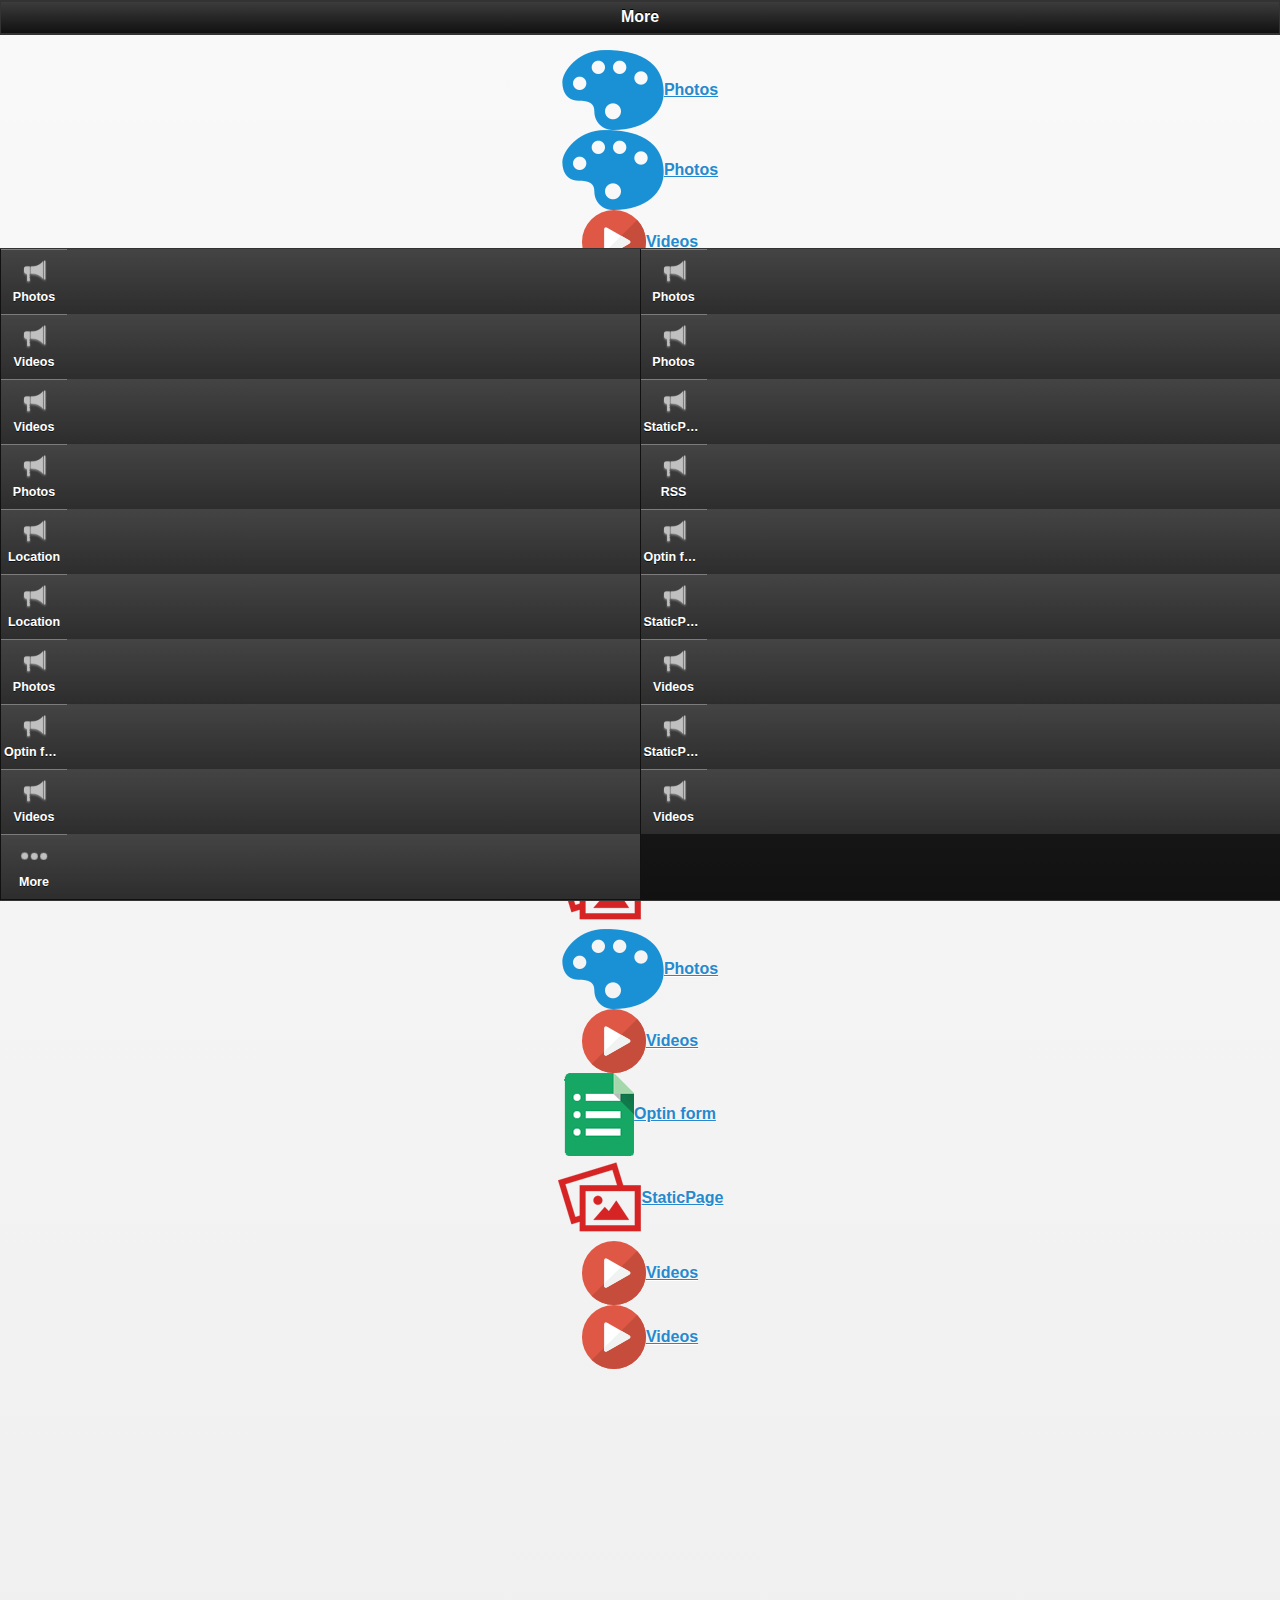
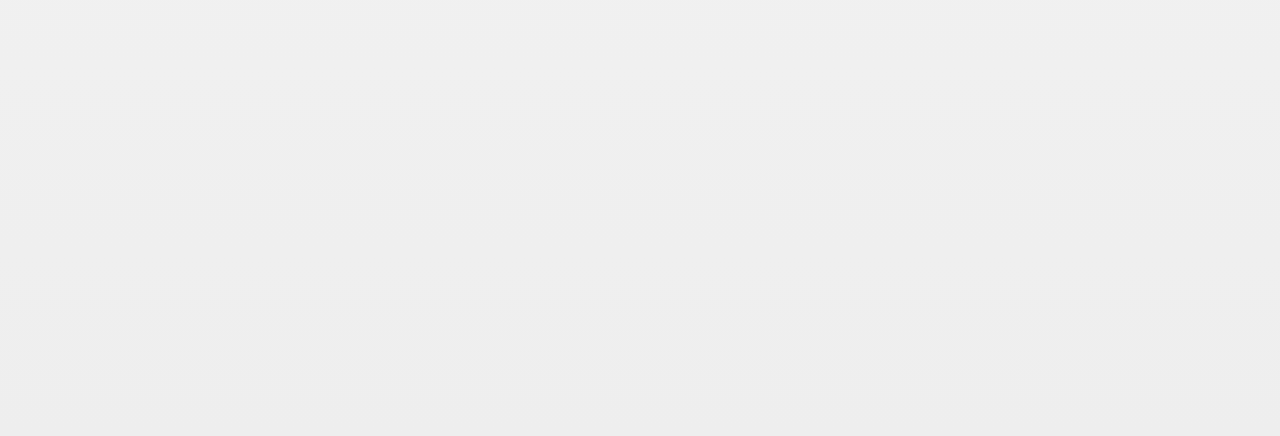
==== commit d3c6a62f: "shelovessports_CorneliusMD_849" ====
--- a/more.html
+++ b/more.html
@@ -93,6 +93,72 @@
             <div data-role="content">
 
                 <div class="list_menu">
+		<div class="white_wrap">
+		<div class="app_feature_list">
+
+						
+				<table cellpadding="0" cellspacing="0" border="0" align="center">
+					<tr>
+						<td>
+						
+							<a class="item link" rel="external" data-ajax="flase" href="photosub_4667.html">
+																	<img src="images/photosub.png " />
+															</a>
+						</td>
+						<td>
+							<a href="photosub_4667.html" rel="external" data-ajax="flase" >
+								<label>Photos</label>
+							</a>
+						</td>
+					</tr>
+				</table>
+			
+		</div>
+	</div>
+		<div class="white_wrap">
+		<div class="app_feature_list">
+
+						
+				<table cellpadding="0" cellspacing="0" border="0" align="center">
+					<tr>
+						<td>
+						
+							<a class="item link" rel="external" data-ajax="flase" href="photosub_4668.html">
+																	<img src="images/photosub.png " />
+															</a>
+						</td>
+						<td>
+							<a href="photosub_4668.html" rel="external" data-ajax="flase" >
+								<label>Photos</label>
+							</a>
+						</td>
+					</tr>
+				</table>
+			
+		</div>
+	</div>
+		<div class="white_wrap">
+		<div class="app_feature_list">
+
+						
+				<table cellpadding="0" cellspacing="0" border="0" align="center">
+					<tr>
+						<td>
+						
+							<a class="item link" rel="external" data-ajax="flase" href="video_4669.html">
+																	<img src="images/video.png " />
+															</a>
+						</td>
+						<td>
+							<a href="video_4669.html" rel="external" data-ajax="flase" >
+								<label>Videos</label>
+							</a>
+						</td>
+					</tr>
+				</table>
+			
+		</div>
+	</div>
 		<div class="white_wrap">
 		<div class="app_feature_list">
 
@@ -435,7 +501,7 @@
 
             <style> .nav-glyphish-example .ui-btn .ui-btn-inner { padding-top: 40px !important; width: 60px!important;}		.nav-glyphish-example .ui-btn .ui-icon { width: 30px!important; height: 30px!important; margin-left: -15px !important; box-shadow: none!important; -moz-box-shadow: none!important; -webkit-box-shadow: none!important; -webkit-border-radius: 0 !important; border-radius: 0 !important; }#tab1 .ui-icon { background:  url("icons_tech_1579.png") 50% 50% no-repeat; background-size: 50px 50px; }#tab2 .ui-icon { background:  url("icons_communication_1092.png") 50% 50% no-repeat; background-size: 50px 50px; }#tab3 .ui-icon { background:  url("64Px_-_504-11.png") 50% 50% no-repeat; background-size: 30px 30px; }#tab4 .ui-icon { background:  url("64Px_-_504-210.png") 50% 50% no-repeat; background-size: 30px 30px; }#tab5 .ui-icon { background:  url("more.png") 50% 50% no-repeat; background-size: 30px 30px; }</style>
 
-            <div data-role="footer" data-position="fixed" class="nav-glyphish-example" data-id="myfooter" data-theme="a" data-tap-toggle="false"><div data-role="navbar" class="nav-glyphish-example"><ul><li><a href="photosub_4658.html" id="tab2" data-icon="custom" rel="external"  data-gourl="photosub_4658.html" class="" onclick="window.open('photosub_4658.html','_self', 'location=yes')">Photos</a></li><li><a href="video_4660.html" id="tab2" data-icon="custom" rel="external"  data-gourl="video_4660.html" class="" onclick="window.open('video_4660.html','_self', 'location=yes')">Videos</a></li><li><a href="staticpage_4659.html" id="tab2" data-icon="custom" rel="external"  data-gourl="staticpage_4659.html" class="" onclick="window.open('staticpage_4659.html','_self', 'location=yes')">StaticPage</a></li><li><a href="photosub_4661.html" id="tab2" data-icon="custom" rel="external"  data-gourl="photosub_4661.html" class="" onclick="window.open('photosub_4661.html','_self', 'location=yes')">Photos</a></li><li><a href="rss_4662.html" id="tab2" data-icon="custom" rel="external"  data-gourl="rss_4662.html" class="" onclick="window.open('rss_4662.html','_self', 'location=yes')">RSS</a></li><li><a href="location_4663.html" id="tab2" data-icon="custom" rel="external"  data-gourl="location_4663.html" class="" onclick="window.open('location_4663.html','_self', 'location=yes')">Location</a></li><li><a href="aweber.html" id="tab2" data-icon="custom" rel="external"  data-gourl="aweber.html" class="" onclick="window.open('aweber.html','_self', 'location=yes')">Optin form</a></li><li><a href="location_4475.html" id="tab2" data-icon="custom" rel="external"  data-gourl="location_4475.html" class="" onclick="window.open('location_4475.html','_self', 'location=yes')">Location</a></li><li><a href="staticpage_4476.html" id="tab2" data-icon="custom" rel="external"  data-gourl="staticpage_4476.html" class="" onclick="window.open('staticpage_4476.html','_self', 'location=yes')">StaticPage</a></li><li><a href="photosub_4477.html" id="tab2" data-icon="custom" rel="external"  data-gourl="photosub_4477.html" class="" onclick="window.open('photosub_4477.html','_self', 'location=yes')">Photos</a></li><li><a href="video_4478.html" id="tab2" data-icon="custom" rel="external"  data-gourl="video_4478.html" class="" onclick="window.open('video_4478.html','_self', 'location=yes')">Videos</a></li><li><a href="aweber.html" id="tab2" data-icon="custom" rel="external"  data-gourl="aweber.html" class="" onclick="window.open('aweber.html','_self', 'location=yes')">Optin form</a></li><li><a href="staticpage_4480.html" id="tab2" data-icon="custom" rel="external"  data-gourl="staticpage_4480.html" class="" onclick="window.open('staticpage_4480.html','_self', 'location=yes')">StaticPage</a></li><li><a href="video_4665.html" id="tab2" data-icon="custom" rel="external"  data-gourl="video_4665.html" class="" onclick="window.open('video_4665.html','_self', 'location=yes')">Videos</a></li><li><a href="video_4666.html" id="tab2" data-icon="custom" rel="external"  data-gourl="video_4666.html" class="" onclick="window.open('video_4666.html','_self', 'location=yes')">Videos</a></li><li><a href="more.html" id="tab5" data-icon="custom" rel="external">More</a></li></ul></div></div>
+            <div data-role="footer" data-position="fixed" class="nav-glyphish-example" data-id="myfooter" data-theme="a" data-tap-toggle="false"><div data-role="navbar" class="nav-glyphish-example"><ul><li><a href="photosub_4667.html" id="tab2" data-icon="custom" rel="external"  data-gourl="photosub_4667.html" class="" onclick="window.open('photosub_4667.html','_self', 'location=yes')">Photos</a></li><li><a href="photosub_4668.html" id="tab2" data-icon="custom" rel="external"  data-gourl="photosub_4668.html" class="" onclick="window.open('photosub_4668.html','_self', 'location=yes')">Photos</a></li><li><a href="video_4669.html" id="tab2" data-icon="custom" rel="external"  data-gourl="video_4669.html" class="" onclick="window.open('video_4669.html','_self', 'location=yes')">Videos</a></li><li><a href="photosub_4658.html" id="tab2" data-icon="custom" rel="external"  data-gourl="photosub_4658.html" class="" onclick="window.open('photosub_4658.html','_self', 'location=yes')">Photos</a></li><li><a href="video_4660.html" id="tab2" data-icon="custom" rel="external"  data-gourl="video_4660.html" class="" onclick="window.open('video_4660.html','_self', 'location=yes')">Videos</a></li><li><a href="staticpage_4659.html" id="tab2" data-icon="custom" rel="external"  data-gourl="staticpage_4659.html" class="" onclick="window.open('staticpage_4659.html','_self', 'location=yes')">StaticPage</a></li><li><a href="photosub_4661.html" id="tab2" data-icon="custom" rel="external"  data-gourl="photosub_4661.html" class="" onclick="window.open('photosub_4661.html','_self', 'location=yes')">Photos</a></li><li><a href="rss_4662.html" id="tab2" data-icon="custom" rel="external"  data-gourl="rss_4662.html" class="" onclick="window.open('rss_4662.html','_self', 'location=yes')">RSS</a></li><li><a href="location_4663.html" id="tab2" data-icon="custom" rel="external"  data-gourl="location_4663.html" class="" onclick="window.open('location_4663.html','_self', 'location=yes')">Location</a></li><li><a href="aweber.html" id="tab2" data-icon="custom" rel="external"  data-gourl="aweber.html" class="" onclick="window.open('aweber.html','_self', 'location=yes')">Optin form</a></li><li><a href="location_4475.html" id="tab2" data-icon="custom" rel="external"  data-gourl="location_4475.html" class="" onclick="window.open('location_4475.html','_self', 'location=yes')">Location</a></li><li><a href="staticpage_4476.html" id="tab2" data-icon="custom" rel="external"  data-gourl="staticpage_4476.html" class="" onclick="window.open('staticpage_4476.html','_self', 'location=yes')">StaticPage</a></li><li><a href="photosub_4477.html" id="tab2" data-icon="custom" rel="external"  data-gourl="photosub_4477.html" class="" onclick="window.open('photosub_4477.html','_self', 'location=yes')">Photos</a></li><li><a href="video_4478.html" id="tab2" data-icon="custom" rel="external"  data-gourl="video_4478.html" class="" onclick="window.open('video_4478.html','_self', 'location=yes')">Videos</a></li><li><a href="aweber.html" id="tab2" data-icon="custom" rel="external"  data-gourl="aweber.html" class="" onclick="window.open('aweber.html','_self', 'location=yes')">Optin form</a></li><li><a href="staticpage_4480.html" id="tab2" data-icon="custom" rel="external"  data-gourl="staticpage_4480.html" class="" onclick="window.open('staticpage_4480.html','_self', 'location=yes')">StaticPage</a></li><li><a href="video_4665.html" id="tab2" data-icon="custom" rel="external"  data-gourl="video_4665.html" class="" onclick="window.open('video_4665.html','_self', 'location=yes')">Videos</a></li><li><a href="video_4666.html" id="tab2" data-icon="custom" rel="external"  data-gourl="video_4666.html" class="" onclick="window.open('video_4666.html','_self', 'location=yes')">Videos</a></li><li><a href="more.html" id="tab5" data-icon="custom" rel="external">More</a></li></ul></div></div>
 
         </div>	
 
